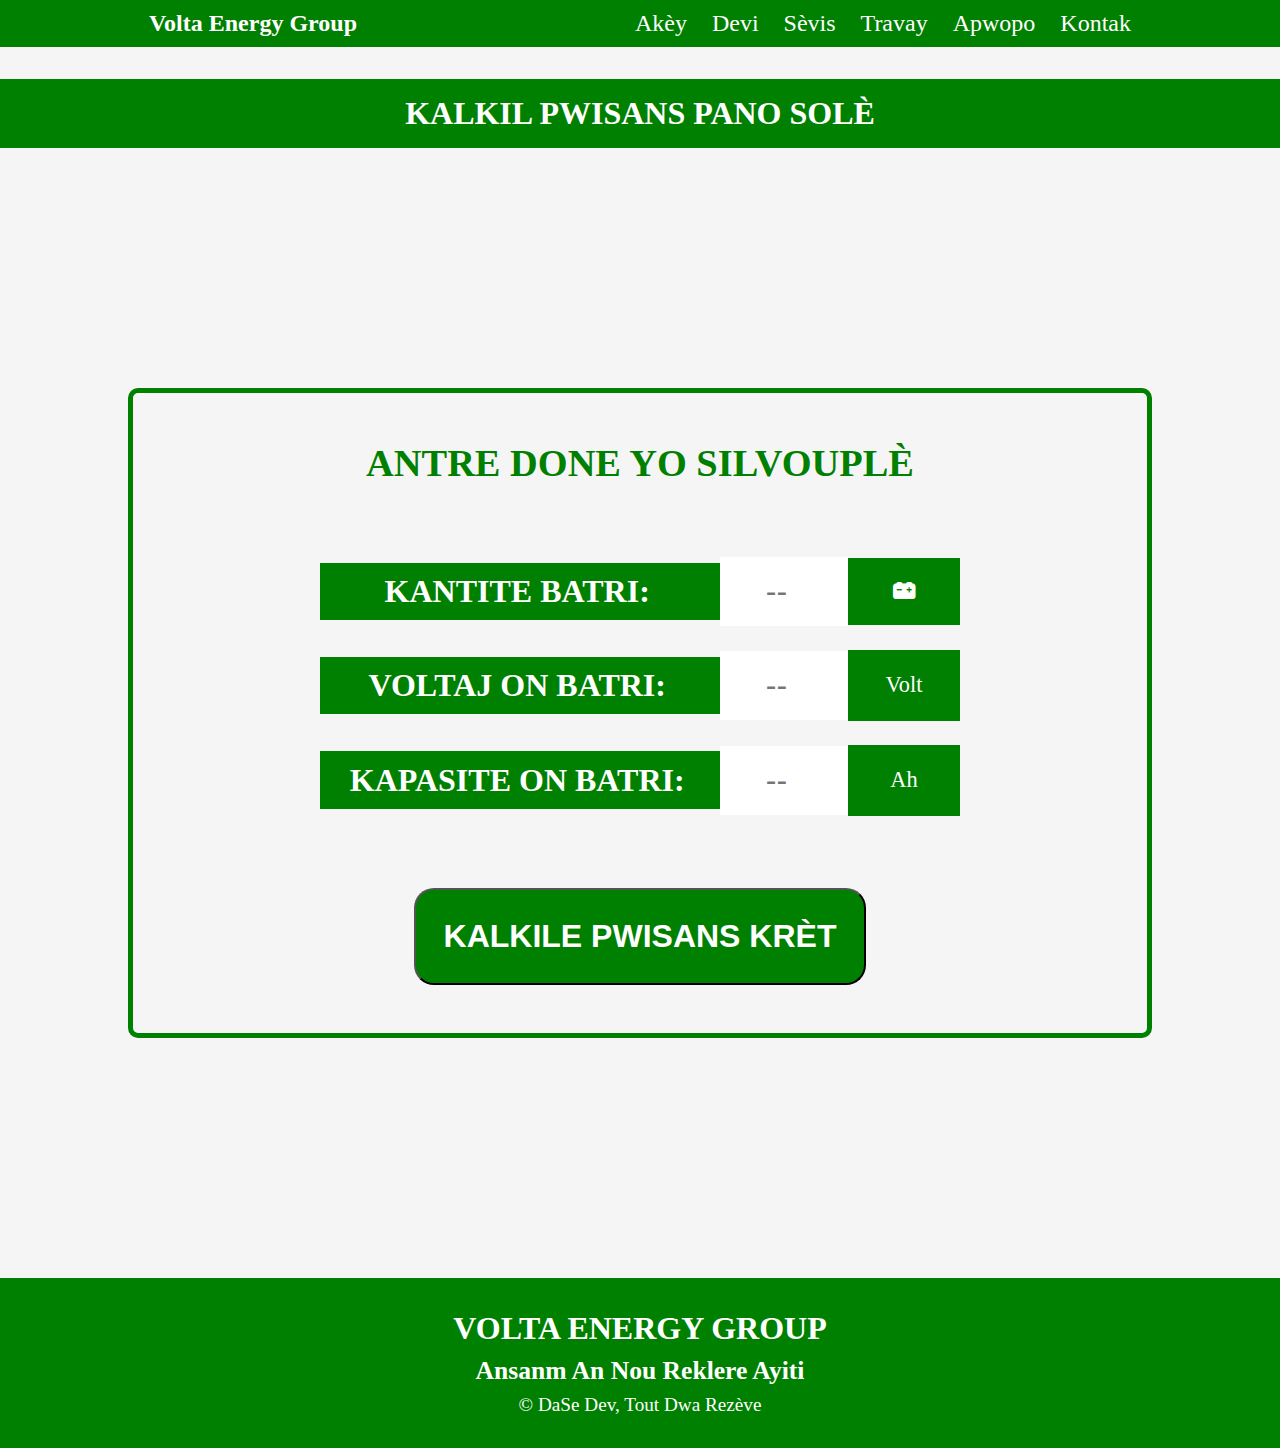
==== calcul1.html @ 0a2991ef "YE" ====
<!DOCTYPE html>
<html>
    <head>
      <link rel="stylesheet" href="https://cdnjs.cloudflare.com/ajax/libs/font-awesome/6.0.0-beta3/css/all.min.css">
      <link rel="stylesheet" href="calcul1.css"/>
      <title>Devi Pou Batri</title>
      <link rel="stylesheet" href="style.css"/>
      <link rel="preconnect" href="https://fonts.googleapis.com">
  <link rel="preconnect" href="https://fonts.gstatic.com" crossorigin>
  <link href="https://fonts.googleapis.com/css2?family=Kanit:ital,wght@0,100;0,200;0,300;0,400;0,500;0,600;0,700;0,800;0,900;1,100;1,200;1,300;1,400;1,500;1,600;1,700;1,800;1,900&family=Roboto:ital,wght@0,100;0,300;0,400;0,500;0,700;0,900;1,100;1,300;1,400;1,500;1,700;1,900&display=swap" rel="stylesheet">
      <link rel="preconnect" href="https://fonts.googleapis.com">
  <link rel="preconnect" href="https://fonts.gstatic.com" crossorigin>
  <link href="https://fonts.googleapis.com/css2?family=Roboto:ital,wght@0,100;0,300;0,400;0,500;0,700;0,900;1,100;1,300;1,400;1,500;1,700;1,900&display=swap" rel="stylesheet">
    </head>

    <body>
<header class="header" id="header">
            <div class="businessname">
              <h4>Volta Energy Group</h4>
            </div>
      
            <div class="navbar" id="navbar">
              <nav>
                <ul>
                  <li><a href="index.html">Akèy</a></li>
                  <li><a href="">Devi</a></li>
                  <li><a href="#sevis">Sèvis</a></li>
                  <li><a href="">Travay</a></li>
                  <li><a href="apropos.html">Apwopo</a></li>
                  <li><a href="contact.html">Kontak</a></li>
                </ul>
              </nav>
            </div>
</header>

<section id="result-devi-page">

<h3>Kalkil Pwisans Pano Solè</h3>

<div class="container-enter-data-calcul">
<h4>Antre Done Yo Silvouplè</h4>
    <div class="items-enter-data-calcul">
        <label for="kantitebatri">Kantite Batri:</label>
        <input type="number" placeholder="--" id="kantitebatri" name="kantitebatri"/>
        <i class="fa-solid fa-car-battery"></i>
    </div>


    <div class="items-enter-data-calcul">
        <label for="tansyonbatri">Voltaj On Batri:</label>
        <input type="number"  placeholder="--" id="tansyonbatri" name="tansyonbatri"/>
        <P> Volt </p>
    </div>


    <div class="items-enter-data-calcul">
        <label for="kapasitebatri">Kapasite On Batri:</label>
        <input type="number"  placeholder="--" id="kapasitebatri" name="kapasitebatri"/>
        <P>Ah</p>
    </div>

    
    <div class="btn-calcul-puissance-crete">
        <button type="submit" id="btn-calcul-puissance-crete">Kalkile Pwisans Krèt</button>
    </div>
</div>

</section>

<section id="result-calcul-return">
  
</section>

<script src="calcul1.js">

</script>
<footer class="footer">
  <div class="gwoblok">
  <div id="businessnamefooter">
    <h4 id="nonfooter">Volta Energy Group</h4>
    <h4 id="devizfooter">Ansanm An Nou Reklere Ayiti </h4>
  </div>
  
  
</div>
  
  
  
<div class="copyright">&copy; DaSe Dev, Tout Dwa Rezève</div>
    
  
</footer>
    </body>
</html>
---- calcul1.css ----
#result-devi-page h3{
    color: white;
    background-color: green;
    margin: 2rem 0;
    text-align: center;
    font-size: 2rem;
    padding: 1rem;
    text-transform: uppercase;
    font-weight: bold;
}

.container-enter-data-calcul{
    display: flex;
    flex-flow: column nowrap;
    justify-content: center;
    align-items: center;
    gap: 1.5rem;
    border: 5px solid green;
    border-radius: 10px;;
    width: 80%;
    margin: 15em auto;
    padding: 3rem 2rem;
}

.container-enter-data-calcul h4{
    font-size: 2.4rem;
    font-weight: bold;
    text-transform: uppercase;
    color: green;
    margin-bottom: 3rem;
}

.container-enter-data-calcul .items-enter-data-calcul{
    display: flex;
    flex-flow: row nowrap;
    justify-content: flex-start;
    align-items: center;
}

.items-enter-data-calcul label{
    width: 25rem;
    flex:1;
    text-align: center;
    background-color: green;
    padding: 0.65rem;
    color: white;
    text-transform: uppercase;
    padding-right: 1rem;
    font-size: 2rem;
    font-weight: bold;

}

.items-enter-data-calcul input{
    background-color: white;
    border: none;
    font-size: 2rem;
    text-align: center;
    width: 8rem;
    padding: 1rem;
}

.items-enter-data-calcul select{
    background-color: white;
    border: none;
    font-size: 2rem;
    text-align: center;
    width: 15rem;
    padding: 1rem;
    text-transform: uppercase;
    font-weight: bold;
    color: green;
}


.items-enter-data-calcul i, .items-enter-data-calcul p{
    color: white;
    background-color: green;
    padding: 10px;
    text-align: center;
    font-size: 1.4rem;
    padding: 1.4rem;
    width: 7rem;
}

.container-enter-data-calcul .btn-calcul-puissance-crete button{
font-size: 2rem;
background-color: green;
padding: 1.75rem;
font-weight: bold;
text-transform: uppercase;
color: white;
border-radius: 20px;
margin-top: 3rem;
}

#result-calcul-return p {
    color: black;
    font-size: 1.75rem;
    font-weight: bold;
    padding: 3rem 1rem;
    text-transform: uppercase;
    margin: 3rem auto;
    text-align: center;
    line-height: 50px;

}


#result-calcul-return h4{
    text-align: center;
    font-size: 2.3rem;
    background-color: green;
    padding: 1.3rem;
    color: white;
    text-transform: uppercase;
}
---- style.css ----
:root
{
---colorgreenbutton: #6EC207;
  ---police1: "Roboto", sans-serif;
  ---police2: "Kanit", sans-serif;}

*{ 
margin:0;
padding:0;
box-sizing: border-box;
scroll-behavior:smooth;
/*border:2px solid yellow;*/
}

body
{
background-color: #F6F5F5;
overflow-y: scroll;
scroll-snap-type: y mandatory;
}

section{
scroll-snap-align:start;

}

header
{
position:sticky;
  top:0;
}

.header 
{
display:flex;
background-color: green;
justify-content: space-around;
align-items:center;
padding: 10px;
height:8%;

}

.header .businessname
{
display: flex;
}

.businessname h4
{
color: white;
font-weight: 750px;
font-size:1.5em;
}

.navbar nav ul
{
display:flex;
list-style: none;
gap: 25px;
}

.navbar nav ul a
{
color:white;
  text-decoration: none;
  font-size:1.5em;
}

.banner
{
  scroll-snap-align:start;
color: greeN;
height:100vh;
  
}

.imagesettextes
{
position: relative;
  font-family: var(---police1);
  
}

.imagesettextes img
{
filter: blur(2px) brightness(0.6);
  border-radius: 0 0 25px 25px;
  height:100%;
  width:100%;
  object-fit:cover;
  
}

.textes
{
position:absolute;
  top:20.0%;
  left: 5%;
}

.textes h5,h6
{
  font-size: 3em;
color: white;
  text-transform: uppercase;
  font-weight:bold;
  font-style:italic;
  
}

.green
{
color: white;
  text-transform: UPPERCASE;
}

.textes .needhelp

{
color:white;
  margin-top: 2.3em;
  margin-right: 2em;
  font-size: 1.4em;
  border-radius: 10px;
  text-align: justify;
  font-style:italic;
  font-size:1.95em;

}

.textes .button 
{
  display:block;
 margin:2.31em auto;
  text-align: center;
}


.button .devi
{
 color: white;
background-color: green;
text-decoration: none;
  padding: 10px 20px;
  display: block;
  border-radius: 20px;
  font-size: 1.752em;
  text-transform: uppercase;
  /*margin-right: 75px;*/
  font-weight: 700px;
  padding:20px 40px;
  

}


.button .boutik
{
 color: white;
background-color: green;
text-decoration: none;
  padding: 10px 20px;
  display: block;
  border-radius: 20.4px;
  font-size: 1.75em;
  text-transform: uppercase;
  font-weight:700px;
  padding:20px 40px;

}



.toutsevis
{
  margin: 0em;
/*display:grid;
  grid-template-columns: repeat(1, 1fr);*/
  display:flex;
  flex-flow:column nowrap;
  gap: 5em;
}


.toutsevis .chaksevis
{
background-color: #fffffb;
padding: 4em 2em;
border-radius: 25px;
  box-shadow: 10px 20px 10px rgba(0,0,0,0.2);
  text-align:center;
}

.toutsevis .theheader
{
text-align: center;
  margin-bottom: 0.31em;

}

.theheader i
{
color: #347928;
  background-color: none;
  padding: 10px;
  border-radius: 5px;
  text-align: left;
  font-size: 1.7em;
}

.theheader h3
{
  Color: white;
  font-weight: 700;
  text-transform: uppercase;
  font-size : 1.35em;
  margin-bottom:0.5em;
}

section h2

{
font-size: 2.5em;
  text-transform: UPPERCASE;
  text-align: center;
  margin-top: 2em;
  margin-bottom: 2em;
  font-family: var(---police2);
  color:white;
  background-color:green;
  padding: 5px 0px;
}
.chaksevis p
{
color: black;
  font-size: 1em;
  text-align: justify;
  font-style: italic;
  padding:0em 1em;
  margin:2em auto;
}

.chaksevis a
{
  
text-decoration:none;
  background-color: green;
  padding: 12px 45px;
  border-radius: 10px;
  text-transform: UPPERCASE;
  font-size::0.1em;
  color:white;
  box-shadow: 5px 4px 7px rgba(0,0,0, 0.2);
  

}




#nos-partenaires
{
background: white;
  height:auto;
 /* text-align: center;*/
  

}

.nos-partenaires .images-partenaires
{
display:flex;
justify-content:space-between;
  align-items:center;
  height:20vh;
  overflow-x:scroll;
  gap:2em;
}

.images-partenaires img{
  width: 30%;
  object-fit:center;
  /*margin:1em;*/

}

#foto .foto
{
display: grid;
grid-template-columns:repeat(2,1fr);
grid-auto-flow: dense;
  gap:10px;
  width:100%;
  padding:1em 0;
 justify-content:center;
  align-items:center;

}

#foto .foto img
{
max-width: 450px;
aspect-ratio:1/1;
border-radius: 25px;
  object-fit:cover;
  margin:auto;
}

#apwopo
{
padding: 1.5em;
}
#apwopo .apwopo p .title
{
font-size:2em;
margin-top: 5em;
margin-bottom: 1em;
  
}


#kontak
{
display:flex;
  flex-direction: column;
  justify-content: center;
  align-items:center;
  
}

#kontak h3
{
font-size:2em;
margin-bottom: 1.52em;
}

.form-container h4
{
font-size: 2em; 
  margin-bottom: 1.5em;
}

#up .up i
{
color: yellow;
font-size: 5em;
  position:fixed;
  bottom: 5%;
  right: 2.5%;
}

footer
{
  
  padding: 2em 1em;
height: auto;
  background-color: green;
  display:flex;
  justify-content:space-between;
  margin-top:2em;
  color:white;
  
}

#businessnamefooter
{
text-align:center;
}

#businessnamefooter #nonfooter

{

color:white;
  font-size:2em;
  margin-bottom:0.3em;
  text-align:center;
  letter-spacing:3;
  text-transform: uppercase;
  

}

#businessnamefooter #devizfooter
{
color:white;
  font-size:1.6em;
  margin-bottom: 0.3em;
  text-align:center;
  letter-spacing:2.6:
}

#businessnamefooter #swivnou
{
color:white;
  font-size:1em;
  margin-bottom:0.3em;
  text-align:left;
}
.footer , .gwoblok
{
display:flex;
  flex-direction:column;
  

}

.rezo
{
display: flex;
  justify-content:center;
  gap: 15px;
  font-size:1.52em;
  color:white;
}

.copyright
{
color:white;
  text-align:center;
  font-size:1.2em;
}

/*komansman page contact.html */

#contactez-nous
{
height:auto;
  
}


#contactez-nous .formulaire-contact h3

{

  text-align: center;

  text-transform: uppercase;

 /* background: green;*/

  color: green;

  padding: 1em;

  font-size: 2em;

  letter-spacing: 3;
  border-radius: 20px;
  font-weight:bold;


}

#contactez-nous .formulaire-contact{

width:95%;
  margin:5em auto;
   border:5px solid green;
  border-radius:20px;
  padding:2em;
}

#contactez-nous .input-group

{

  display: flex;

  justify-content: center;

  flex-flow: column nowrap;

  margin: 3em 2em;

}

.input-group label

{

  color: green;

  font-weight: bold;

  text-transform: uppercase;
  font-size:2em;
  margin-bottom:0.25em;

}

.input-group input

{
width:100%;
  border:none;
  font-size:2em;
  padding:0.5em;
  border:1px solid green;
}




.input-group select

{

  background: white;

  border: 1px solid green;

  font-size:2em;

  border-radius: 0;
  color: green;
  text-transform: uppercase;
  padding:15px;
  

}

.input-group textarea

{

  background: white;

  border: 1px solid green;

  height: 15em;

  border-radius: 0;

}

.input-group textarea::placeholder

{

  font-size:2em;

}


.formulaire-contact #human

{

  display: none;

}

.formulaire-contact .btn-submit button{
font-size:2em;
background: green;
border:none;
color: white;
font-weight: bold;
text-transform: uppercase;
letter-spacing:8;
margin:0 auto;
  padding: 1em 2.5em;
  border-radius:20px;

}

  

/*fenpage contact.htnl */


/*komansman page apropos */
*{

  margin: 0;

  padding: 0;

  box-sizing: border-box;

}

.bg2{

  background: green;

}

.bg2 .slide-container{

  overflow-y: scroll;

  scroll-snap-type: y mandatory;

  height: 100vh;

}

.bg2 .slide-container .slide{

  scroll-snap-align:start;

  height: 100vh;

}


/*komansman page devi html */

#kalkil-devi
{
height:75vh;
}
#kalkil-devi h2
{
font-size: 2.5em;
  text-transform: UPPERCASE;
  text-align: center;
  margin-top: 2em;
  margin-bottom: 2em;
  font-family: var(---police2);
  color:white;
  background-color:green;
  padding: 5px 0px;
}


#kalkil-devi .devi-container
{
display:grid;
grid-template-columns: repeat(3, 1fr);
  gap:25px;
  color:white;
margin: 0 4em;
}

.devi-container .devis-items
{
  display:flex;
  flex-flow: column nowrap;
  justify-content:center;
  align-items:center;
  background:green;
  padding:0.5em; 
  border-radius:15px;
  aspect-ratio:1/1;
}

.devis-items button
{
border:none;
background:transparent;
}

.devis-items i
{
font-size:5em;
}

/*.devis-items h3{
text-align:center;
  font-size:1.52em;
}*/

.devis-items h3{
  text-align: center;
}

.devis-items h3 a{
  text-align:center;
    font-size:1.25em;
    color: white;
    text-decoration: none;

  }



/*fen page devi html */


/*komansman page travail.html*/

#travay-title .explore-photo{
  display:grid;
  grid-template-columns: repeat(2, 1fr);
  gap:25px;
}

.explore-photo img{
width:100%;
  aspect-ratio:1/1;
  border-radius:15px;
}


/*fen page travail.html*/

/* komansman page  calcul devis yo */


/*fen page calcul devis yo */
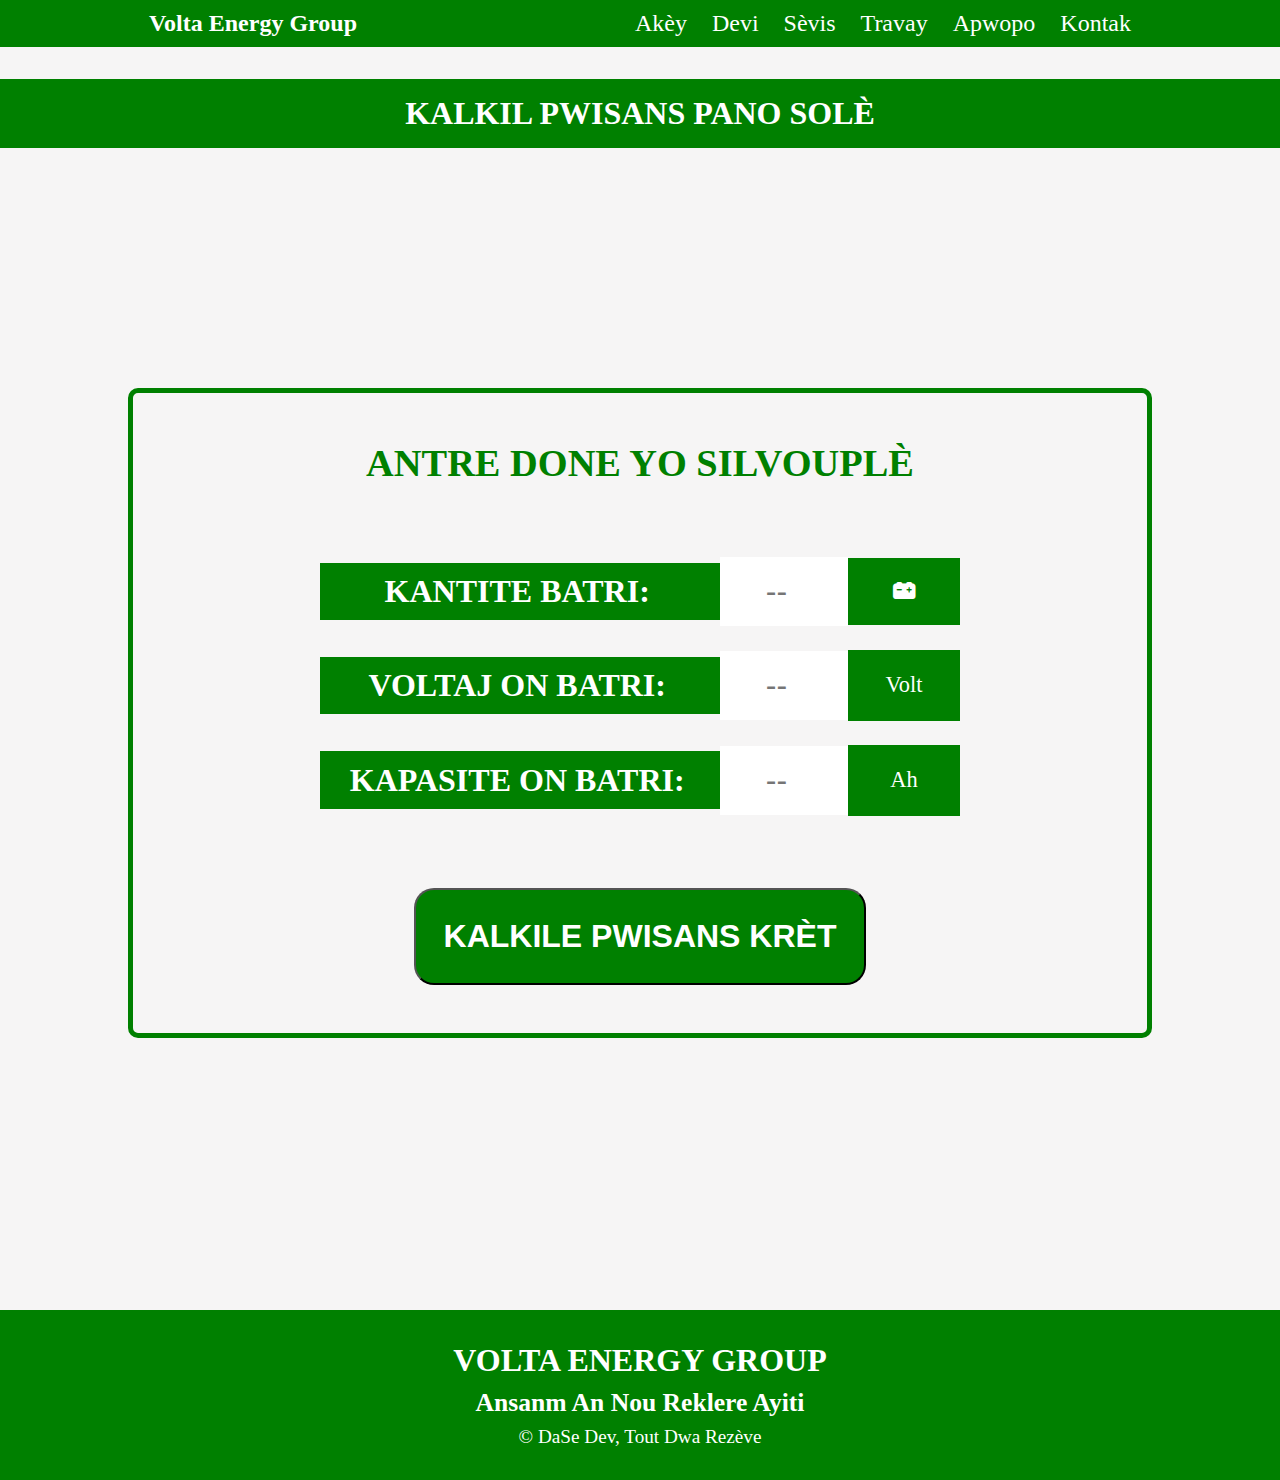
==== commit ed0fae4d: ".." ====
--- a/calcul1.html
+++ b/calcul1.html
@@ -37,7 +37,7 @@
 
 <h3>Kalkil Pwisans Pano Solè</h3>
 
-<div class="container-enter-data-calcul">
+<div class="container-enter-data-calcul" id="container-enter-data-calcul">
 <h4>Antre Done Yo Silvouplè</h4>
     <div class="items-enter-data-calcul">
         <label for="kantitebatri">Kantite Batri:</label>
@@ -70,6 +70,11 @@
 <section id="result-calcul-return">
   
 </section>
+<div class="btn-reload">
+  <button class="hideme" id="reloadAgain">LANSE ON LòT devi</button>
+</div>
+
+
 
 <script src="calcul1.js">
 
--- a/calcul1.css
+++ b/calcul1.css
@@ -114,4 +114,21 @@
     padding: 1.3rem;
     color: white;
     text-transform: uppercase;
+}
+
+.hideme{
+    display: none;
+}
+
+.btn-reload{
+    display: flex;
+    justify-content: center;
+}
+.btn-reload button{
+    background-color: green;
+    color: white;
+    padding: 2rem 1.5rem;
+    font-size: 2rem;
+    text-transform: uppercase;
+    font-weight: 700;
 }